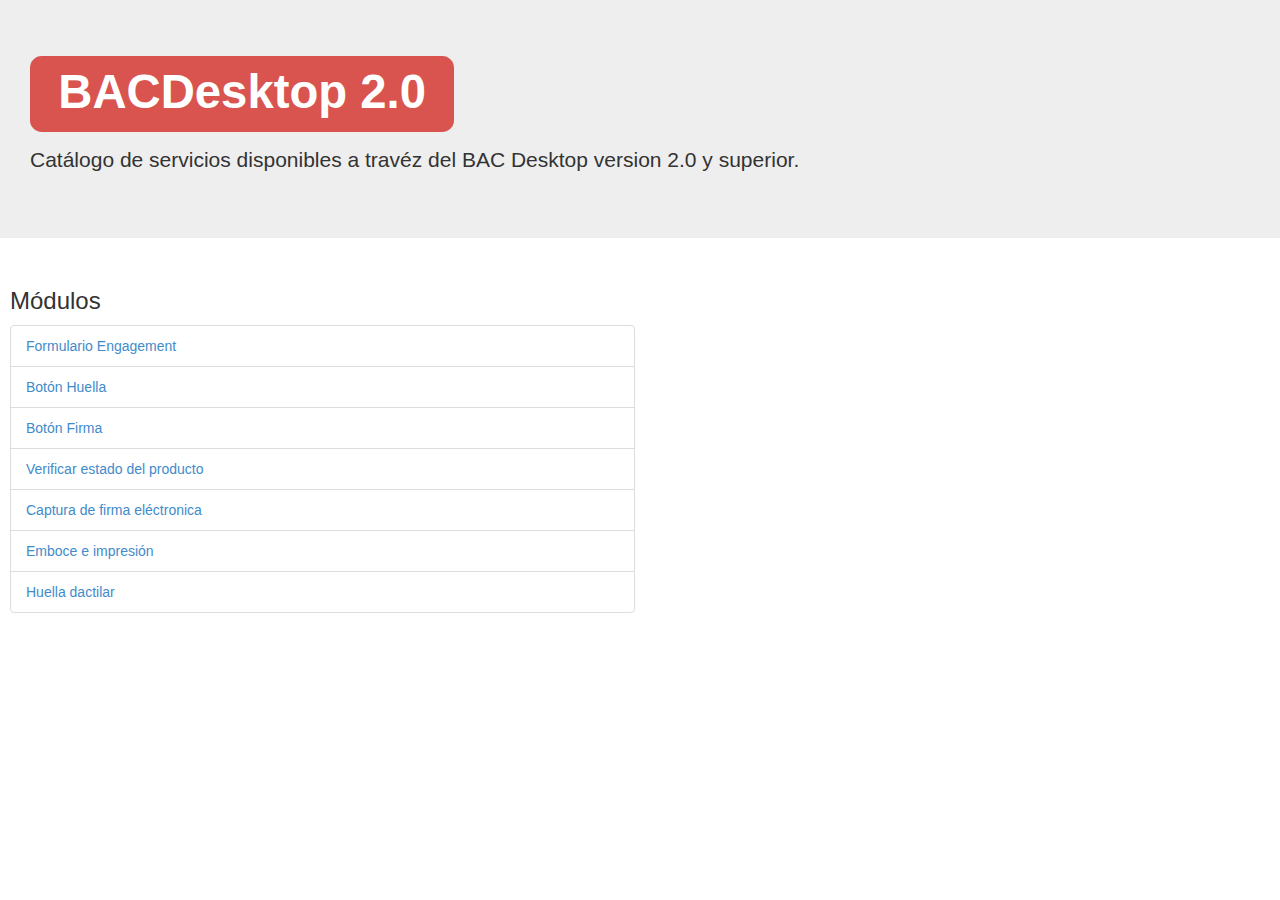
==== index.htm @ 5602e839 "Add files via upload" ====
<!DOCTYPE HTML PUBLIC "-//W3C//DTD HTML 4.01 Transitional//EN">
<html>
	<head>
		<title>BAC Desktop 2.0</title>

        <link rel="stylesheet" type="text/css" href="css/bootstrap.css">
        <script type="text/javascript" src="lib/bootstrap.min.js"></script>

	</head>
	<body>
        <div class="jumbotron">
            <h1><span class="label label-danger">BACDesktop 2.0</span></h1>
            <br>
            <p>Cat&aacute;logo de servicios disponibles a trav&eacute;z del BAC Desktop version 2.0 y superior.</p>
        </div>
		
        <div class="row">
            <div class="col-md-6" style="margin-left: 10px;">
                <h3>M&oacute;dulos</h3>
                <ul class="list-group">
					<li class="list-group-item"><a href="module-formEngagement.htm">Formulario Engagement</a></li>
					<li class="list-group-item"><a href="module-buttonfingerprint.htm?param1=Ricardo Canales Madrigal&param2=402000849">Bot&oacute;n Huella</a></li>
					<li class="list-group-item"><a href="module-buttonsignature.htm?param1=Ricardo Canales Madrigal">Bot&oacute;n Firma</a></li>
                    <li class="list-group-item"><a href="module-hello.htm">Verificar estado del producto</a></li>
                    <li class="list-group-item"><a href="module-signature.htm">Captura de firma el&eacute;ctronica</a></li>					
                    <li class="list-group-item"><a href="module-print.htm">Emboce e impresi&oacute;n</a></li>
					<li class="list-group-item"><a href="module-fingerprint.htm">Huella dactilar</a></li>
                </ul>
            </div>
        </div>

	</body>
</html>
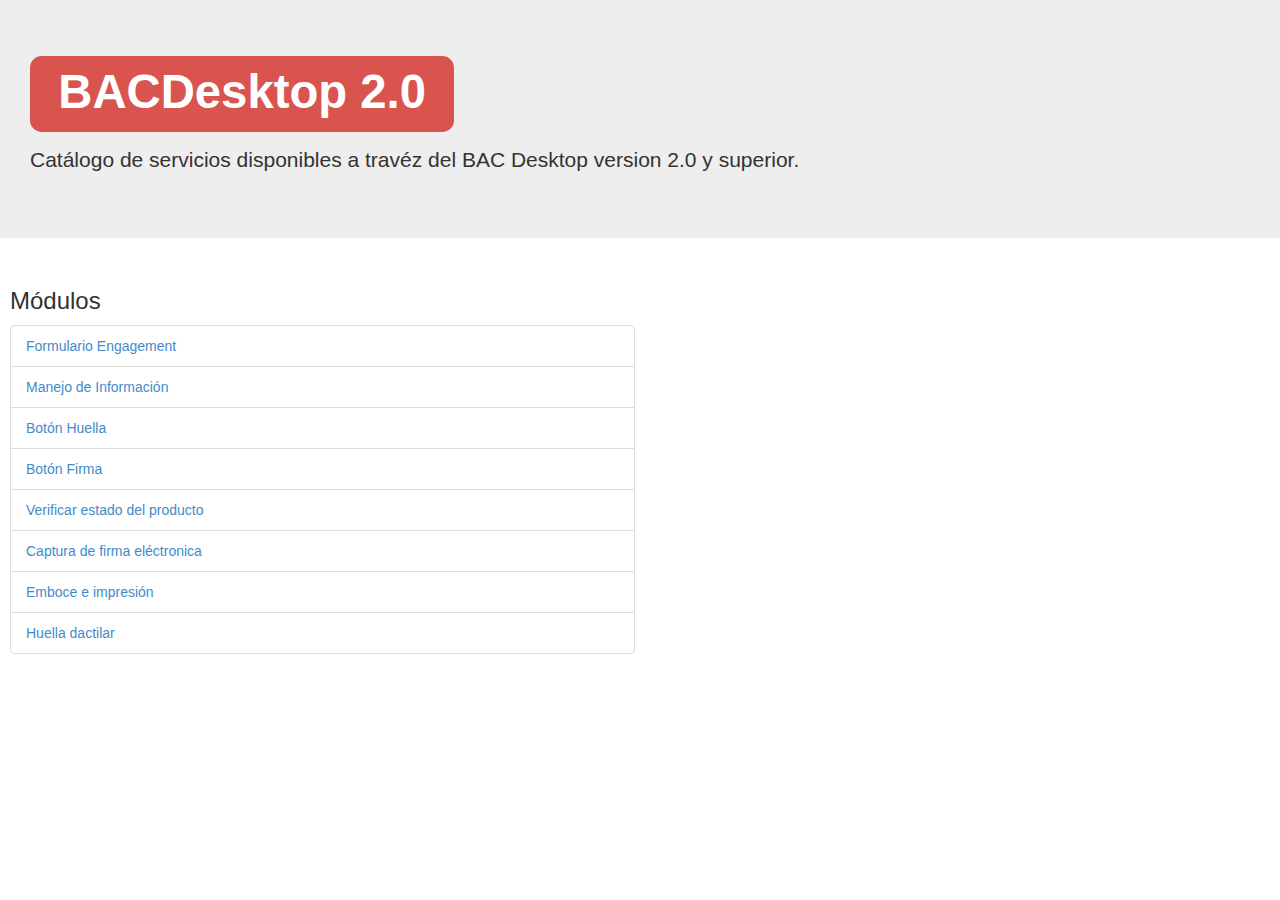
==== commit ed73de08: "Update index.htm" ====
--- a/index.htm
+++ b/index.htm
@@ -19,15 +19,16 @@
                 <h3>M&oacute;dulos</h3>
                 <ul class="list-group">
 					<li class="list-group-item"><a href="module-formEngagement.htm">Formulario Engagement</a></li>
-					<li class="list-group-item"><a href="module-buttonfingerprint.htm?param1=Ricardo Canales Madrigal&param2=402000849">Bot&oacute;n Huella</a></li>
-					<li class="list-group-item"><a href="module-buttonsignature.htm?param1=Ricardo Canales Madrigal">Bot&oacute;n Firma</a></li>
-                    <li class="list-group-item"><a href="module-hello.htm">Verificar estado del producto</a></li>
-                    <li class="list-group-item"><a href="module-signature.htm">Captura de firma el&eacute;ctronica</a></li>					
-                    <li class="list-group-item"><a href="module-print.htm">Emboce e impresi&oacute;n</a></li>
+					<li class="list-group-item"><a href="module-manejoinformacion.htm?param1=Ricardo Canales Madrigal">Manejo de Información</a></li>
+					<li class="list-group-item"><a href="module-buttonfingerprint.htm?param1=Ricardo Canales Madrigal&param2=402000849">Botón Huella</a></li>
+					<li class="list-group-item"><a href="module-buttonsignature.htm?param1=Ricardo Canales Madrigal">Botón Firma</a></li>
+                    			<li class="list-group-item"><a href="module-hello.htm">Verificar estado del producto</a></li>
+                    			<li class="list-group-item"><a href="module-signature.htm">Captura de firma el&eacute;ctronica</a></li>					
+                    			<li class="list-group-item"><a href="module-print.htm">Emboce e impresi&oacute;n</a></li>
 					<li class="list-group-item"><a href="module-fingerprint.htm">Huella dactilar</a></li>
                 </ul>
             </div>
         </div>
 
 	</body>
-</html>+</html>
